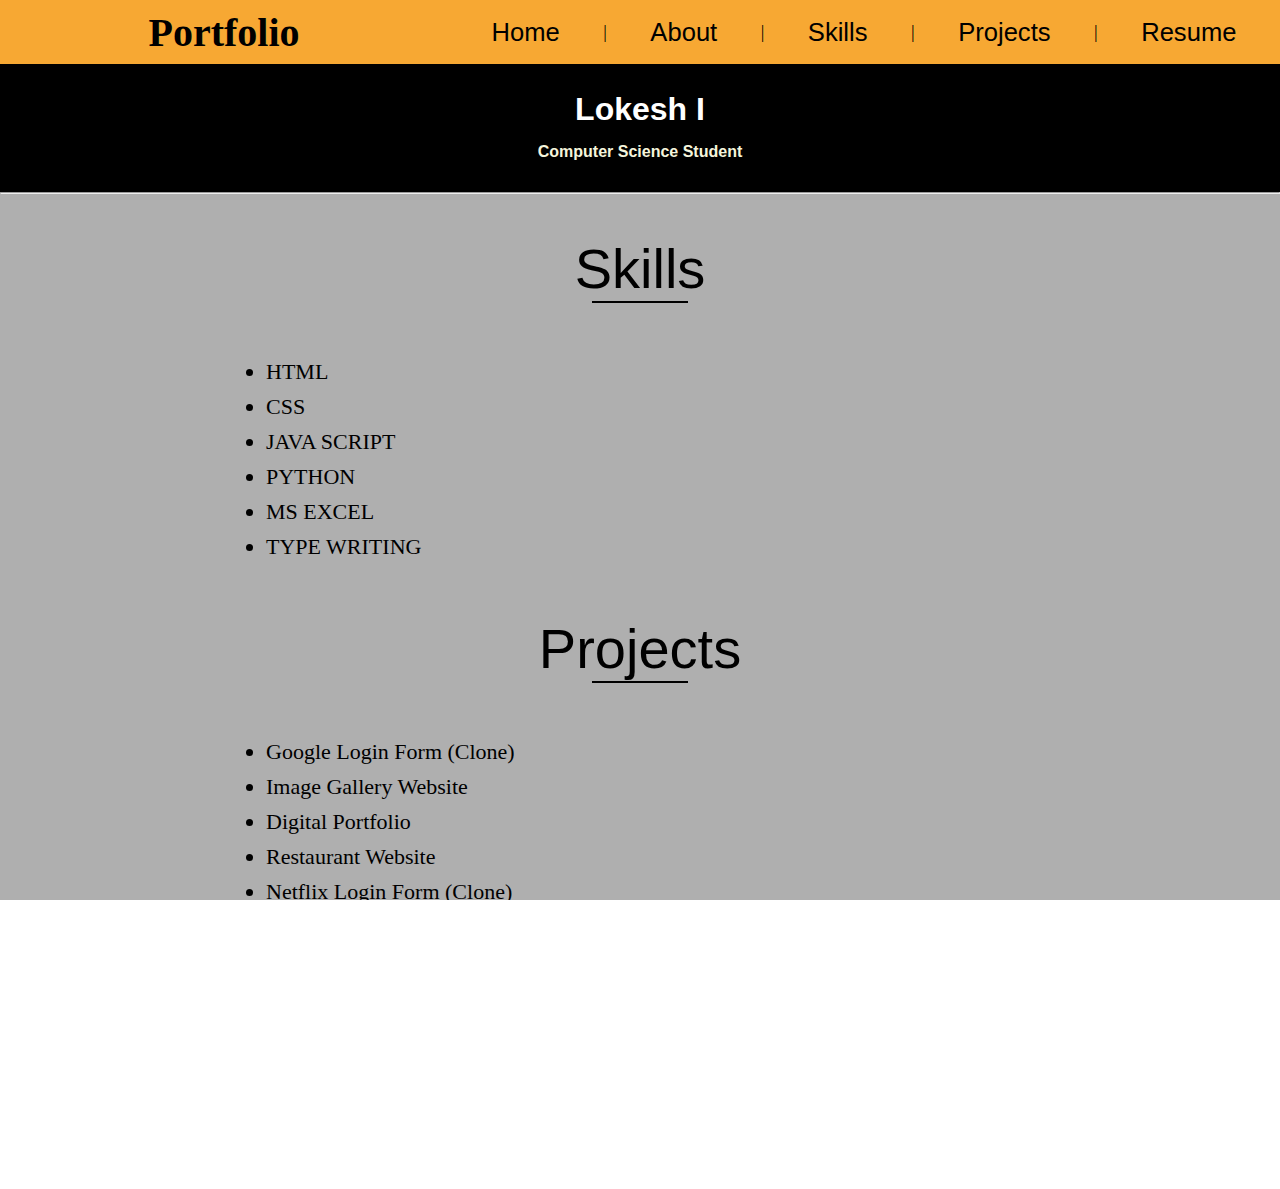
==== skill.html @ f047ebc6 "Add files via upload" ====
<!DOCTYPE html>
<html lang="en">
<head>
    <meta charset="UTF-8">
    <meta name="viewport" content="width=device-width, initial-scale=1.0">
    <title>Simple Portfolio</title>
    <link rel="stylesheet" href="style.css">
</head>
<body  id="top">
    <div class="top">
        <div class="navbar">
            <div class="title">
                <h1>Portfolio</h1>
            </div>
            <div class="nav">
                <a href="index.html">home</a>
                <span>|</span>
                <a href="index.html#about">about</a>
                <span>|</span>
                <a href="#projects">skills</a>
                <span>|</span>
                <a href="#pro">projects</a>
                <span>|</span>
                <a href="resume.pdf" download >Resume</a>
            </div>
        </div>
        <div class="geeks">
            <h1 style="text-align: center;">Lokesh I <br><span style="font-size: 16px; color: beige;">Computer Science Student</span></h1>
        </div>
    </div>
    <hr class="line">
    <div id="projects">
        <div id="skills">
            <div class="head">
                <h1 style="color: black;">skills</h1>
                <hr style="background-color: black;">
            </div>
            <ul>
                <li>HTML</li>
                <li>CSS</li>
                <li>JAVA SCRIPT</li>
                <li>PYTHON</li>
                <li>MS EXCEL</li>
                <li>TYPE WRITING</li>
            </ul>
        </div>
        <div id="pro">
            <div class="head">
                <h1 style="color: black;">Projects</h1>
                <hr style="background-color: black;">
            </div>
            <ul style="margin-bottom: 0;">
                <li>Google login form (clone)</li>
                <li>Image Gallery website</li>
                <li>Digital Portfolio</li>
                <li>Restaurant website</li>
                <li>Netflix login form (clone)</li>
            </ul>
        </div>
    </div>
    <footer>
        <p>&#169 Copyright 2050 by nobody. All nights reserved.</p>
    </footer>
</body>
</html>
---- style.css ----
@import url('https://fonts.googleapis.com/css2?family=Dancing+Script:wght@400;500;600;700&display=swap');

*{
    margin: 0;
    padding: 0;
    box-sizing: border-box;
}

:root{
    --green:#4ebe4e;
    --orange:#f7a833;
}
html,body{
    height: 100%;
    width: 100%;
    margin: 0;
    padding: 0;
    overflow-x: hidden;
}
.navbar{
    background-color: var(--orange);
    display: flex;
    min-height: 4em;
    user-select: none;
    position: fixed;
    top: 0;
    right: 0;
    left: 0;
    z-index: 99;
}
.navbar .title{
    width: 35vw;
}
.title h1{
    display: flex;
    align-items: center;
    justify-content: center;
    height: 100%;
    font-family:cursive;
    font-size: 2.5em;
    /* background: palegoldenrod; */
}
.navbar .nav{
    width: 65vw;
    display: flex;
    justify-content: space-evenly;
    align-items: center;
    flex-wrap: wrap;
}
.nav a{
    background: var(--orange);
    border: none;
    display: flex;
    justify-content: center;
    align-items: center;
    height: 100%;
    /* width: 100%; */
    text-decoration: none;
    text-transform: capitalize;
    font-size: 2vw;
    font-weight: lighter;
    color: black;
    font-family: Arial, Helvetica, sans-serif;
    padding: 0px 15px;
    transition-property: background-color;
    transition-duration: 0.3s;
}
.nav span{
    font-size: 18px;
    background-color: var(--orange);
}
.nav a:hover{
    background-color: #f5740b;
}
.geeks{
    margin-top: 4em;
    background-color: black;
    color: white;
    height: 8em;
    display: flex;
    justify-content: center;
    align-items: center;
    text-transform: capitalize;
    font-family: Verdana, Geneva, Tahoma, sans-serif;
}
.line{
    color: white;
}
#aboutme{
    min-height: 100vh;
    width: 100%;
    background-color: black;
    color: white;
}
.head{
    display: flex;
    flex-direction: column;
    justify-content: center;
    align-items: center;
    height: 150px;
    /* background: pink; */
}
.head h1{
    font-size: 3.5em;
    text-transform: capitalize;
    color: var(--orange);
    font-family: Arial, Helvetica, sans-serif;
    font-weight: 500;
}
.head hr{
    width: 6em;
    border: none;
    height: 2px;
    background-color: var(--orange);
}
.intro{
    /* background: pink; */
    display: flex;
    font-family: Arial, Helvetica, sans-serif;
}
#img{
    width: 40%;
    display: flex;
    justify-content: center;
    align-items: center;
}
#img img{
    width: 30vw;
    border-radius: 100%;
}
#text{
    width: 60%;
    margin: 10px 20px;
    /* background: #000; */
    padding: 10px;
    line-height: 29px;
}
#projects{
    min-height: 105vh;
    width: 100%;
    background-color: #afafaf;
    position: relative;
}
#projects ul{
    margin: 0px 20vw;
    line-height: 35px;
    font-size: 22px;
    text-transform: capitalize;
    padding: 10px;
}
#achievements{
    background-color: black;
    color: white;
    min-height: 105vh;
    width: 100%;
    font-family: Arial, Helvetica, sans-serif;
    padding: 10px;
}
#achievements .points{
    margin: 50px 20vw;
    /* background: red; */
    height: 60%;
}
.points ul {
    margin-bottom: 50px;
}
.points ul>ul>li{
    margin: 10px 40px;
}
.points>ul>li{
    font-weight: bold;
    font-size: 1.2em;
}
#contact{
    min-height: 100vh;
    background-color: #afafaf;
}
#contact form{
    background-color: black;
    color: white;
    max-width: 450px;
    margin: 0px auto;
    padding: 15px 10px;
    height: 350px;
    display: flex;
    flex-direction: column;
    justify-content: space-around;
}
#contact form div{
    display: flex;
}
#contact form label{
    width: 35%;
    /* background-color: blue; */
    display: flex;
    align-items: center;
}
#contact form input,textarea{
    width: 65%;
}
button{
    margin-left: 35%;
    font-size: 18px;
    padding: 0 2px;
}
.last ul{
    display: flex;
    justify-content: space-evenly;
    align-items: center;
    list-style-type: none;
    background-color: var(--green);
    height: 60px;
}
.last ul a{
    text-decoration: none;
    color: black;
    font-weight: bold;
    /* background: pink; */
}
footer{
    height: 50px;
    display: flex;
    justify-content: space-between;
    align-items: center;
    padding: 5px 40px;
    color: rgb(255, 255, 255);
    background-color: rgb(104, 104, 104);
    font-family: Arial, Helvetica, sans-serif;
}
footer p{
    font-size: 18px;
    letter-spacing: 1px;
}

@media (max-width:600px){
    .geeks{
        margin-top: 6em;
    }
    .navbar{
        flex-direction: column;
        align-items: center;
        gap: 10px;
        padding: 5px 0px;
    }
    .nav{
        display: flex;
        justify-content: center;
        align-items: center;
        gap: 0px;
    }
    .nav a{
        padding: 0;
        font-size: 12px;
        height: 20px;
        font-size: 14px;
        flex: 1;
    }
    .head h1{
        font-size: 36px;
    }
    .intro{
        flex-direction: column;
        align-items: center;
    }
    #text{
        width: 100vw;
        padding: 20px;
    }
    #projects ul{
        margin: 10px 10vw;
    }
    .ad{
        display: none;
    }
    .last{
        font-size: 12px;
    }
    footer p{
        font-size: 12px;
        padding-right: 10px;
    }
    #contact form{
        height: 400px;
    }
    footer a{
        bottom: 10px;
        right: 10px;
        font-size: 16px;
    }
    .navbar .nav{
        width: 100%;
    }
}
@media (min-width:600px) and (max-width:801px){
    .title h1{
        font-size: 26px;
    }
    .ad{
        top: 30%;
        padding: 5px;
    }
    .ad h2{
        font-size: 28px;
        text-align: center;
    }
}
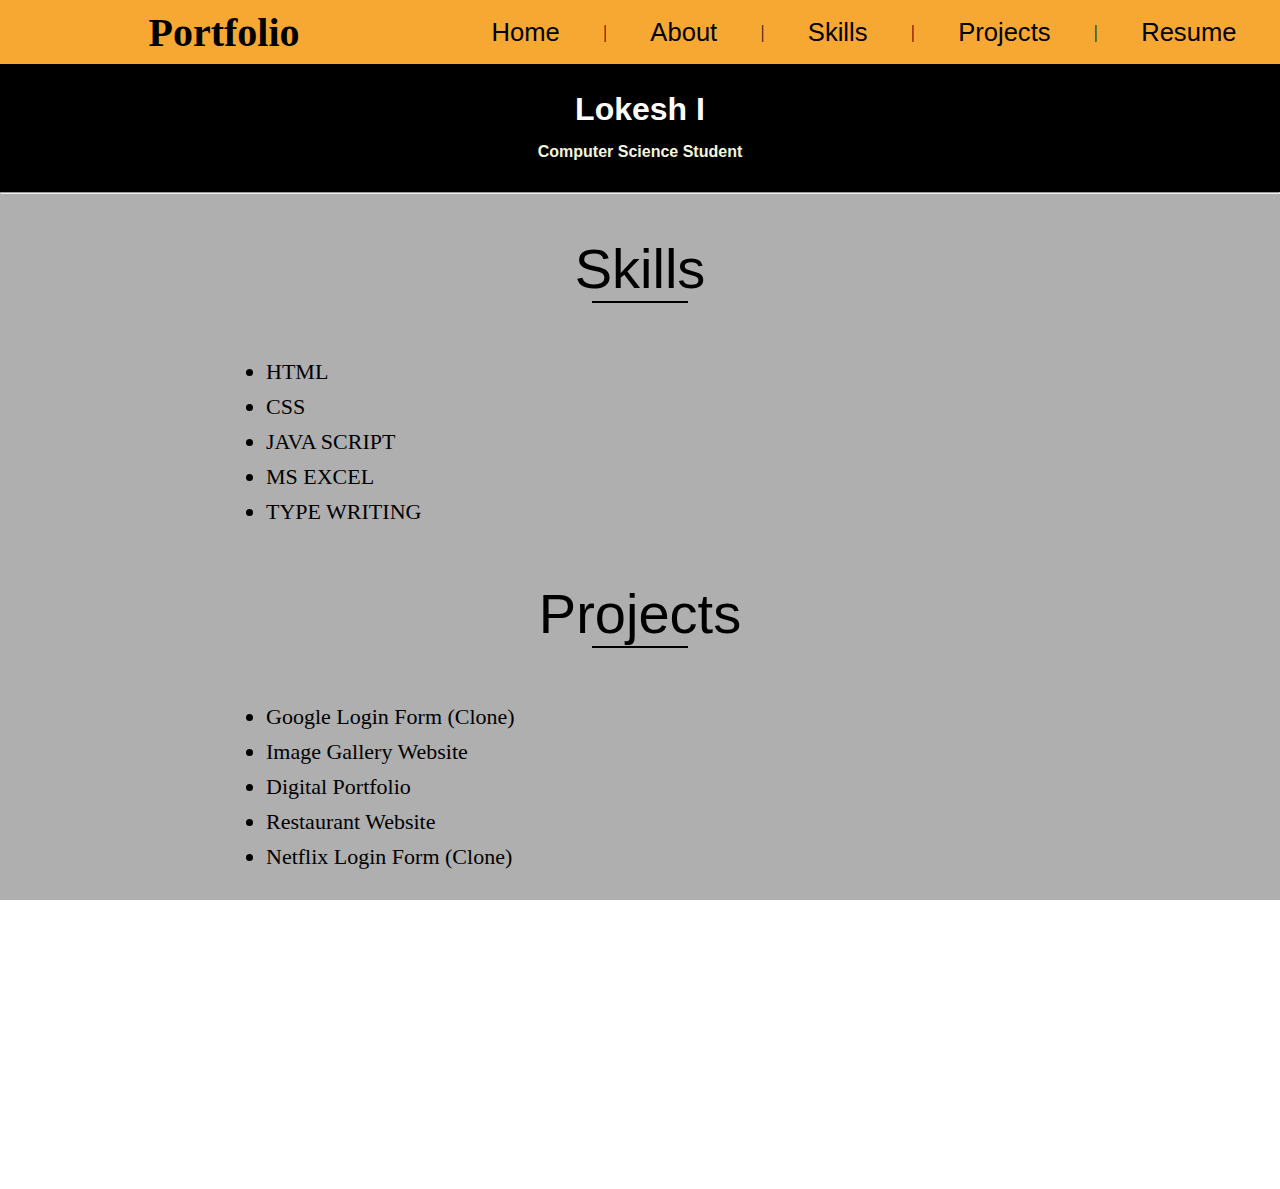
==== commit df516d4d: "index and skill file modified" ====
--- a/skill.html
+++ b/skill.html
@@ -39,7 +39,7 @@
                 <li>HTML</li>
                 <li>CSS</li>
                 <li>JAVA SCRIPT</li>
-                <li>PYTHON</li>
+                <!-- <li>PYTHON</li> -->
                 <li>MS EXCEL</li>
                 <li>TYPE WRITING</li>
             </ul>
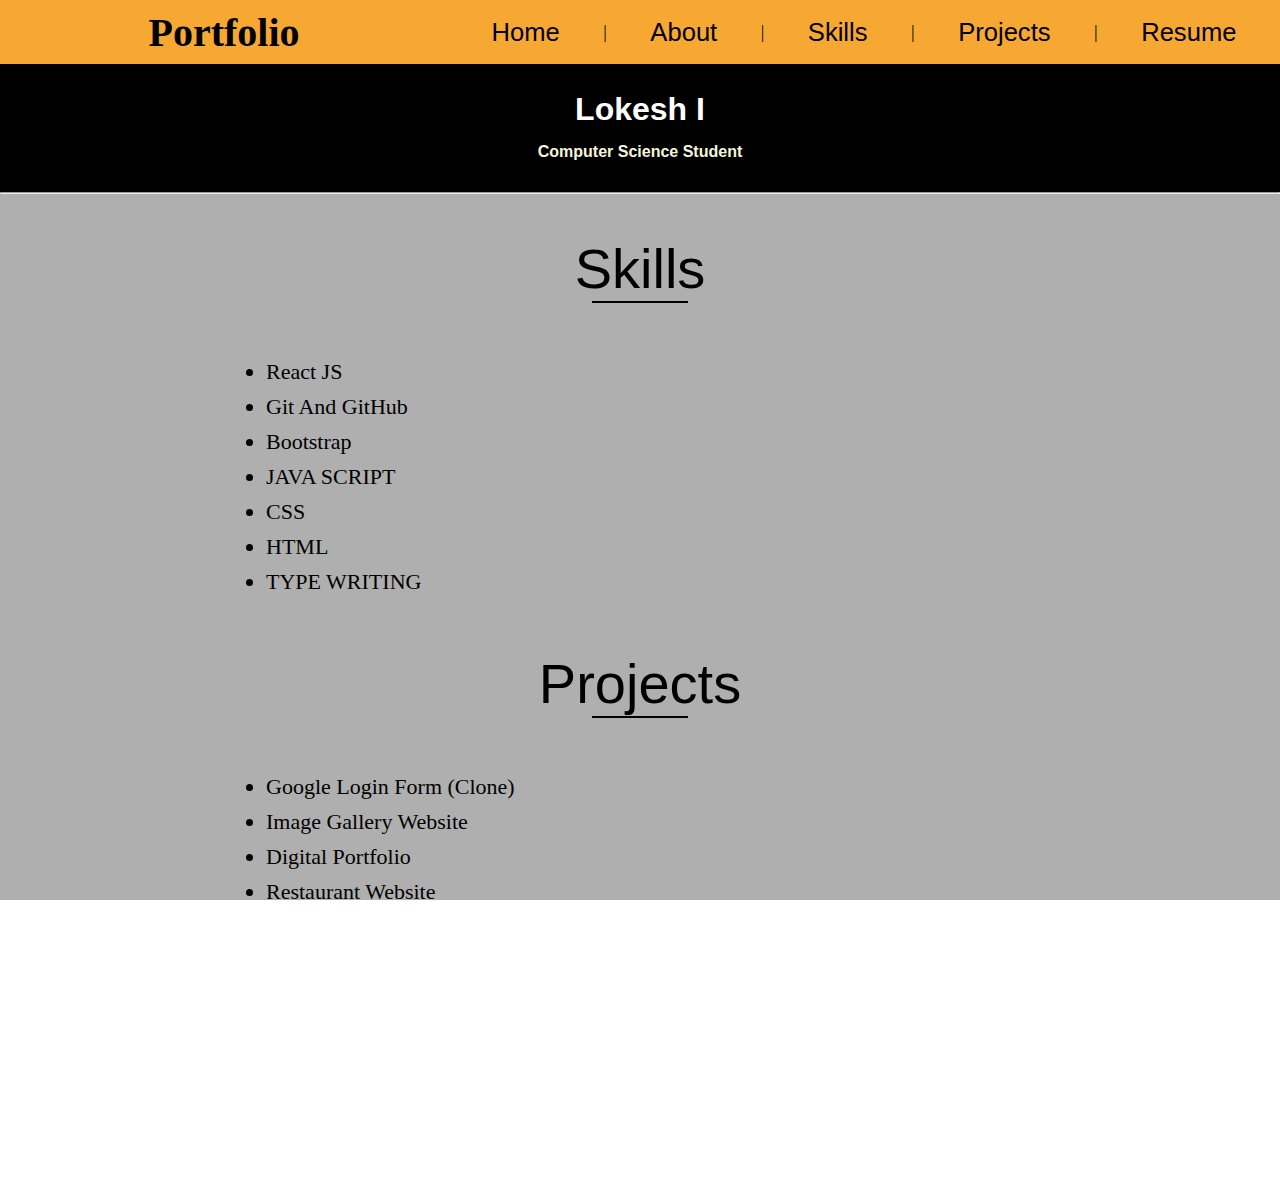
==== commit 1f9f0f26: "Resume file updated" ====
--- a/skill.html
+++ b/skill.html
@@ -21,7 +21,7 @@
                 <span>|</span>
                 <a href="#pro">projects</a>
                 <span>|</span>
-                <a href="resume.pdf" download >Resume</a>
+                <a href="Resume.pdf" download >Resume</a>
             </div>
         </div>
         <div class="geeks">
@@ -36,11 +36,13 @@
                 <hr style="background-color: black;">
             </div>
             <ul>
-                <li>HTML</li>
-                <li>CSS</li>
+                <li>React JS</li>
+                <li>Git and GitHub</li>
+                <li>Bootstrap</li>
                 <li>JAVA SCRIPT</li>
                 <!-- <li>PYTHON</li> -->
-                <li>MS EXCEL</li>
+                <li>CSS</li>
+                <li>HTML</li>
                 <li>TYPE WRITING</li>
             </ul>
         </div>
